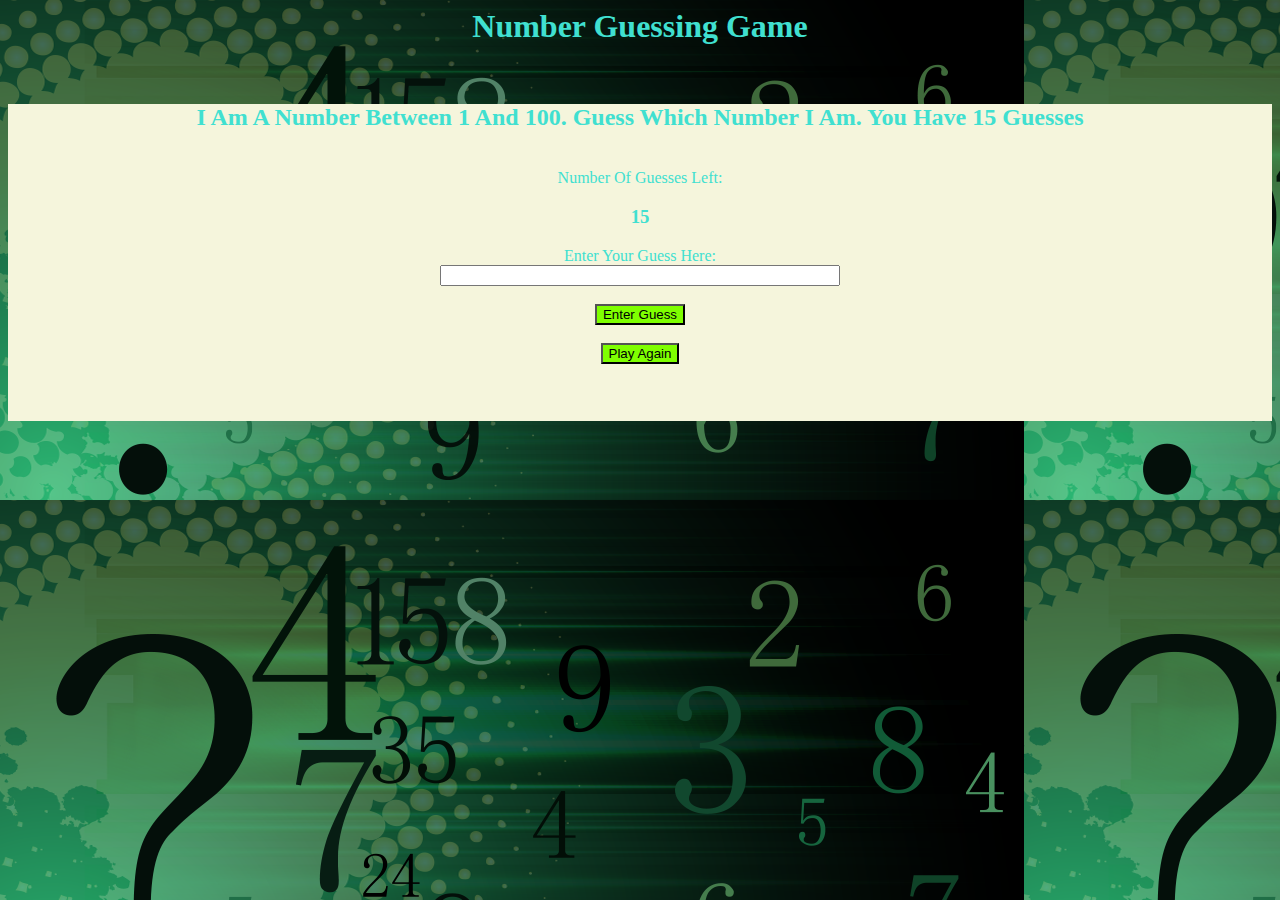
==== primary.html @ 02e25fb3 "Add files via upload" ====
<html>

<head>
    <title>Number Guessing Game</title>
    <link rel="stylesheet" href="style.css">
</head>

<body>
    <h1>Number Guessing Game</h1>
    <br>
    <div>
        <h2>I Am A Number Between 1 And 100. Guess Which Number I Am. You Have 15 Guesses</h2>
        <br>
        <label>Number Of Guesses Left:</label>
        <br>
        <h3 id="nuofgu"></h3>
        <label>Enter Your Guess Here:</label>
        <br>
        <input type="number" id="guesser" style="width: 400px;">
        <br>
        <br>
        <button onclick="guess()" style="background-color:chartreuse;">Enter Guess</button>
        <br>
        <br>
        <button onclick="replay()" style="background-color:chartreuse;">Play Again</button>
        <br>
        <br>
        <h1 id="end"></h1>
        <br>
        <h1 id="ans" style="color: red;"></h1>
    </div>
    <script src="primary.js"></script>
</body>

</html>
---- style.css ----
body{
    background-image: url("guess.png");
    color:turquoise;
    text-align: center;
}

div{
    background-color: beige;
}
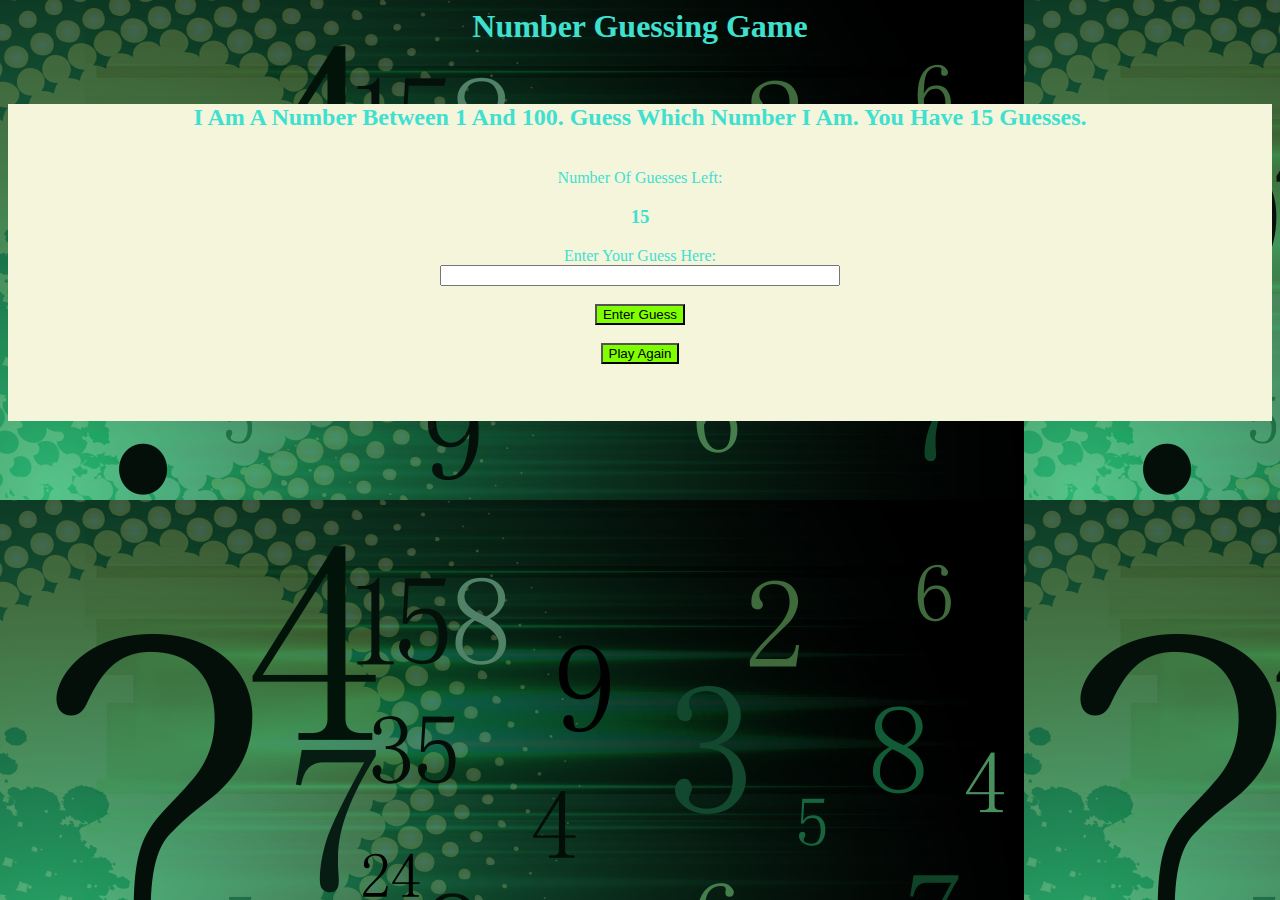
==== commit 0fd529eb: "Add files via upload" ====
--- a/primary.html
+++ b/primary.html
@@ -9,7 +9,7 @@
     <h1>Number Guessing Game</h1>
     <br>
     <div>
-        <h2>I Am A Number Between 1 And 100. Guess Which Number I Am. You Have 15 Guesses</h2>
+        <h2>I Am A Number Between 1 And 100. Guess Which Number I Am. You Have 15 Guesses.</h2>
         <br>
         <label>Number Of Guesses Left:</label>
         <br>
@@ -27,7 +27,6 @@
         <br>
         <h1 id="end"></h1>
         <br>
-        <h1 id="ans" style="color: red;"></h1>
     </div>
     <script src="primary.js"></script>
 </body>
